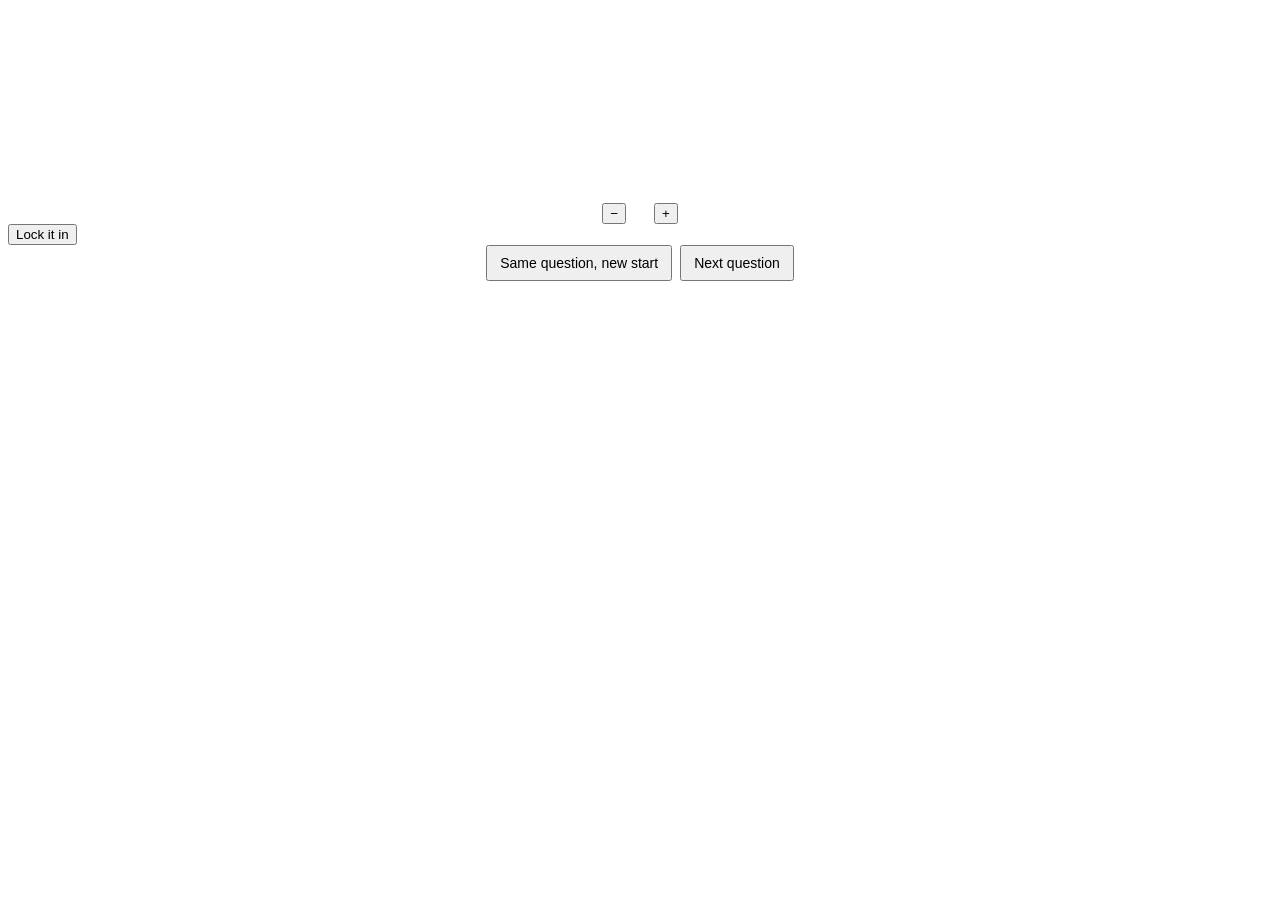
==== site/staging/index.html @ 62fbf48d "Staging: tape measure guess prototype at /staging A fixed needle over a scrollable tape: log tapes f" ====
<!doctype html>
<html lang="en">
<head>
  <meta charset="utf-8">
  <meta name="viewport" content="width=device-width, initial-scale=1, viewport-fit=cover">
  <title>OxGuess tape prototype</title>
  <meta name="robots" content="noindex">
  <link rel="icon" href="/img/ox.svg" type="image/svg+xml">
  <link rel="preconnect" href="https://fonts.googleapis.com">
  <link rel="preconnect" href="https://fonts.gstatic.com" crossorigin>
  <link rel="stylesheet" href="https://fonts.googleapis.com/css2?family=Fredoka:wght@500;600;700&family=Nunito:wght@400;600;700;800&display=swap">
  <link rel="stylesheet" href="/styles.css">
  <style>
    /* Prototype only: the tape measure guess control. Unlinked and noindex, at oxguess.com/staging. */
    .proto-q { display: flex; flex-direction: column; gap: 6px; }
    .proto-q .cat { font: 700 13px var(--body); color: var(--cat); text-transform: uppercase; letter-spacing: .06em; }
    .proto-q h1 { font-size: 22px; }
    .readout { text-align: center; font: 600 34px/1.1 var(--display); font-variant-numeric: tabular-nums; min-height: 40px; margin-top: 4px; }
    .readout small { display: block; font: 600 13px var(--body); color: var(--muted); margin-top: 2px; }
    .tape { position: relative; height: 104px; margin: 4px -16px 0; outline: none; }
    .tape:focus-visible { box-shadow: inset 0 0 0 3px var(--cat); border-radius: 12px; }
    .tape canvas { position: absolute; inset: 0; width: 100%; height: 100%;
      -webkit-mask-image: linear-gradient(90deg, transparent, #000 16%, #000 84%, transparent);
              mask-image: linear-gradient(90deg, transparent, #000 16%, #000 84%, transparent); }
    .tape .scroller { position: absolute; inset: 0; overflow-x: scroll; overflow-y: hidden; scrollbar-width: none;
      overscroll-behavior-x: contain; touch-action: pan-x; cursor: grab; }
    .tape .scroller::-webkit-scrollbar { display: none; }
    .tape .scroller:active { cursor: grabbing; }
    .tape .spacer { height: 1px; }
    .tape.locked .scroller { overflow-x: hidden; touch-action: none; cursor: default; }
    .needle { position: absolute; left: 50%; top: 0; height: 48px; width: 3px; margin-left: -1.5px; background: var(--cat); border-radius: 2px; pointer-events: none; }
    .needle::before { content: ""; position: absolute; top: -2px; left: 50%; margin-left: -8px; border: 8px solid transparent; border-top: 10px solid var(--cat); }
    .tape.revealed .needle { opacity: 0; }
    .hint { display: flex; justify-content: space-between; font: 700 12px var(--body); color: var(--muted); padding: 0 4px; }
    .nudge { display: flex; justify-content: center; gap: 28px; align-items: center; }
    .result { text-align: center; display: flex; flex-direction: column; gap: 4px; }
    .result .pts { font: 600 30px var(--display); color: var(--cat); }
    .proto-bar { display: flex; flex-wrap: wrap; gap: 8px; justify-content: center; }
    .proto-bar .btn { font-size: 14px; padding: 8px 12px; }
    .proto-note { font-size: 13px; color: var(--muted); text-align: center; }
    [hidden] { display: none !important; }
  </style>
</head>
<body>
  <div class="wrap">
    <main class="screen" id="app">
      <section class="card proto-q">
        <span class="cat" id="cat"></span>
        <h1 id="q"></h1>
      </section>
      <section class="card">
        <div class="readout" id="readout"></div>
        <div class="tape" id="tape" tabindex="0" role="slider" aria-label="Your guess">
          <canvas></canvas>
          <div class="scroller"><div class="spacer"></div></div>
          <div class="needle"></div>
        </div>
        <div class="hint" id="hint"></div>
        <div class="nudge">
          <button class="btn round" id="minus" aria-label="A little less">−</button>
          <button class="btn round" id="plus" aria-label="A little more">+</button>
        </div>
      </section>
      <button class="btn primary big" id="lock">Lock it in</button>
      <section class="card result" id="result" hidden>
        <span class="pts" id="pts"></span>
        <span id="off"></span>
      </section>
      <div class="proto-bar">
        <button class="btn" id="again">Same question, new start</button>
        <button class="btn" id="next">Next question</button>
      </div>
      <p class="proto-note" id="which"></p>
    </main>
  </div>
  <script type="module" src="tape.js"></script>
</body>
</html>
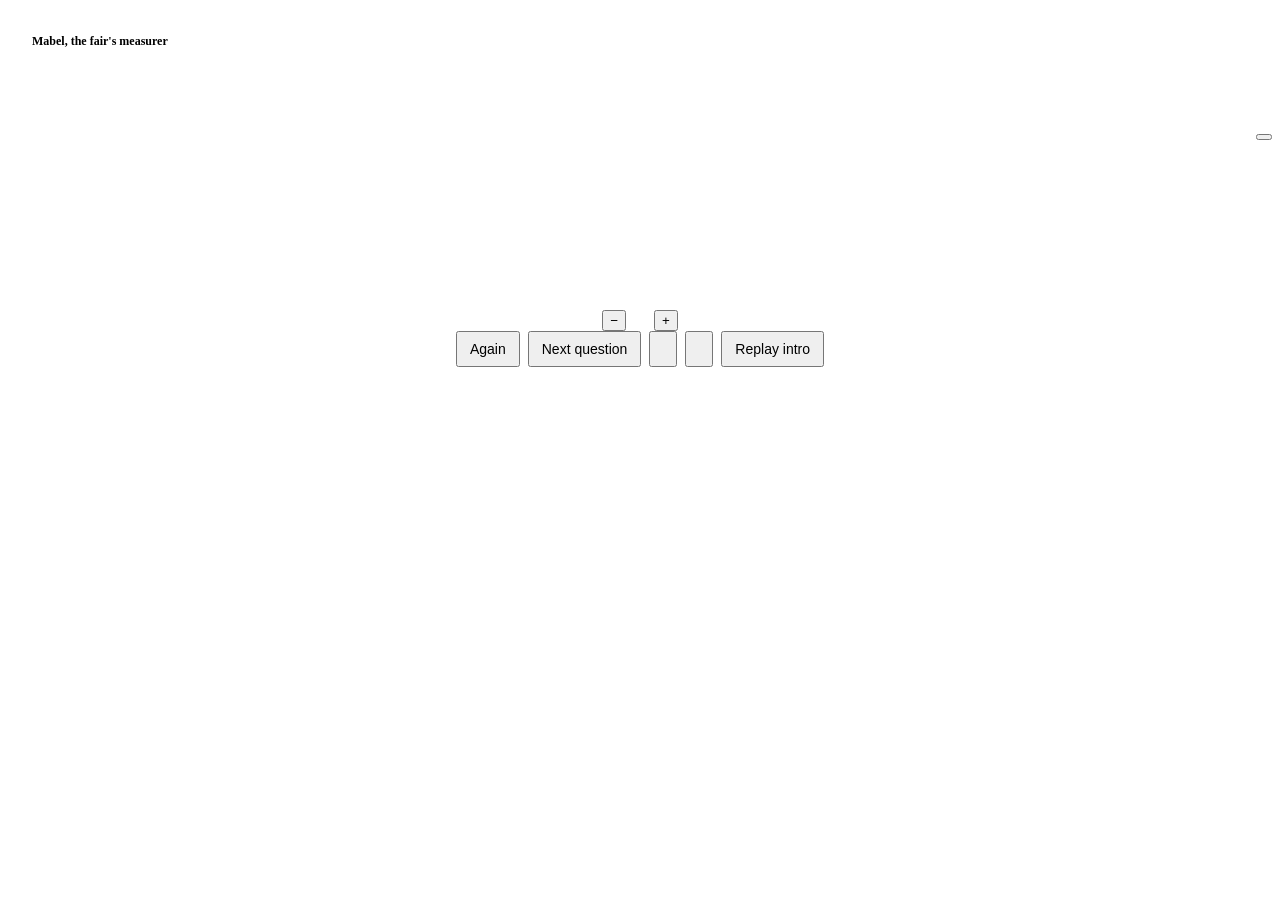
==== commit bf2dc918: "Staging: tape v2 with Mabel's intro, the herd on the tape, imperial labels Starts every guess at zer" ====
--- a/site/staging/index.html
+++ b/site/staging/index.html
@@ -12,29 +12,36 @@
   <link rel="stylesheet" href="/styles.css">
   <style>
     /* Prototype only: the tape measure guess control. Unlinked and noindex, at oxguess.com/staging. */
+    .intro { display: flex; gap: 12px; align-items: flex-start; }
+    .intro .who { flex: none; --hair: #e6e1d8; }
+    .bubble { flex: 1; background: var(--card-soft); border: 2px solid var(--line); border-radius: 16px; padding: 10px 12px; font-weight: 700; min-height: 64px; }
+    .bubble small { display: block; color: var(--muted); font-weight: 700; font-size: 12px; margin-bottom: 2px; }
+    .intro-actions { display: flex; justify-content: flex-end; margin-top: 10px; }
     .proto-q { display: flex; flex-direction: column; gap: 6px; }
     .proto-q .cat { font: 700 13px var(--body); color: var(--cat); text-transform: uppercase; letter-spacing: .06em; }
     .proto-q h1 { font-size: 22px; }
     .readout { text-align: center; font: 600 34px/1.1 var(--display); font-variant-numeric: tabular-nums; min-height: 40px; margin-top: 4px; }
-    .readout small { display: block; font: 600 13px var(--body); color: var(--muted); margin-top: 2px; }
+    .readout-sub { text-align: center; font: 700 13px var(--body); color: var(--muted); min-height: 18px; }
     .tape { position: relative; height: 104px; margin: 4px -16px 0; outline: none; }
+    .tape.revealed { height: 206px; }
     .tape:focus-visible { box-shadow: inset 0 0 0 3px var(--cat); border-radius: 12px; }
     .tape canvas { position: absolute; inset: 0; width: 100%; height: 100%;
-      -webkit-mask-image: linear-gradient(90deg, transparent, #000 16%, #000 84%, transparent);
-              mask-image: linear-gradient(90deg, transparent, #000 16%, #000 84%, transparent); }
+      -webkit-mask-image: linear-gradient(90deg, transparent, #000 12%, #000 88%, transparent);
+              mask-image: linear-gradient(90deg, transparent, #000 12%, #000 88%, transparent); }
     .tape .scroller { position: absolute; inset: 0; overflow-x: scroll; overflow-y: hidden; scrollbar-width: none;
       overscroll-behavior-x: contain; touch-action: pan-x; cursor: grab; }
     .tape .scroller::-webkit-scrollbar { display: none; }
     .tape .scroller:active { cursor: grabbing; }
     .tape .spacer { height: 1px; }
     .tape.locked .scroller { overflow-x: hidden; touch-action: none; cursor: default; }
-    .needle { position: absolute; left: 50%; top: 0; height: 48px; width: 3px; margin-left: -1.5px; background: var(--cat); border-radius: 2px; pointer-events: none; }
+    .needle { position: absolute; left: 50%; top: 0; height: 50px; width: 3px; margin-left: -1.5px; background: var(--cat); border-radius: 2px; pointer-events: none; }
     .needle::before { content: ""; position: absolute; top: -2px; left: 50%; margin-left: -8px; border: 8px solid transparent; border-top: 10px solid var(--cat); }
     .tape.revealed .needle { opacity: 0; }
     .hint { display: flex; justify-content: space-between; font: 700 12px var(--body); color: var(--muted); padding: 0 4px; }
     .nudge { display: flex; justify-content: center; gap: 28px; align-items: center; }
     .result { text-align: center; display: flex; flex-direction: column; gap: 4px; }
     .result .pts { font: 600 30px var(--display); color: var(--cat); }
+    .result .herd-line { color: var(--muted); font-weight: 700; font-size: 14px; }
     .proto-bar { display: flex; flex-wrap: wrap; gap: 8px; justify-content: center; }
     .proto-bar .btn { font-size: 14px; padding: 8px 12px; }
     .proto-note { font-size: 13px; color: var(--muted); text-align: center; }
@@ -44,31 +51,43 @@
 <body>
   <div class="wrap">
     <main class="screen" id="app">
-      <section class="card proto-q">
+      <section class="card intro-card" id="intro">
+        <div class="intro">
+          <div class="who" id="who"></div>
+          <p class="bubble"><small>Mabel, the fair's measurer</small><span id="say"></span></p>
+        </div>
+        <div class="intro-actions"><button class="btn primary" id="intro-go"></button></div>
+      </section>
+      <section class="card proto-q" id="qcard" hidden>
         <span class="cat" id="cat"></span>
         <h1 id="q"></h1>
       </section>
-      <section class="card">
+      <section class="card" id="tapecard">
         <div class="readout" id="readout"></div>
+        <div class="readout-sub" id="sub"></div>
         <div class="tape" id="tape" tabindex="0" role="slider" aria-label="Your guess">
           <canvas></canvas>
           <div class="scroller"><div class="spacer"></div></div>
           <div class="needle"></div>
         </div>
         <div class="hint" id="hint"></div>
-        <div class="nudge">
+        <div class="nudge" id="nudge">
           <button class="btn round" id="minus" aria-label="A little less">−</button>
           <button class="btn round" id="plus" aria-label="A little more">+</button>
         </div>
       </section>
-      <button class="btn primary big" id="lock">Lock it in</button>
+      <button class="btn primary big" id="lock" hidden>Lock it in</button>
       <section class="card result" id="result" hidden>
         <span class="pts" id="pts"></span>
         <span id="off"></span>
+        <span class="herd-line" id="herd-line"></span>
       </section>
       <div class="proto-bar">
-        <button class="btn" id="again">Same question, new start</button>
+        <button class="btn" id="again">Again</button>
         <button class="btn" id="next">Next question</button>
+        <button class="btn" id="start-mode"></button>
+        <button class="btn" id="units"></button>
+        <button class="btn" id="replay">Replay intro</button>
       </div>
       <p class="proto-note" id="which"></p>
     </main>
